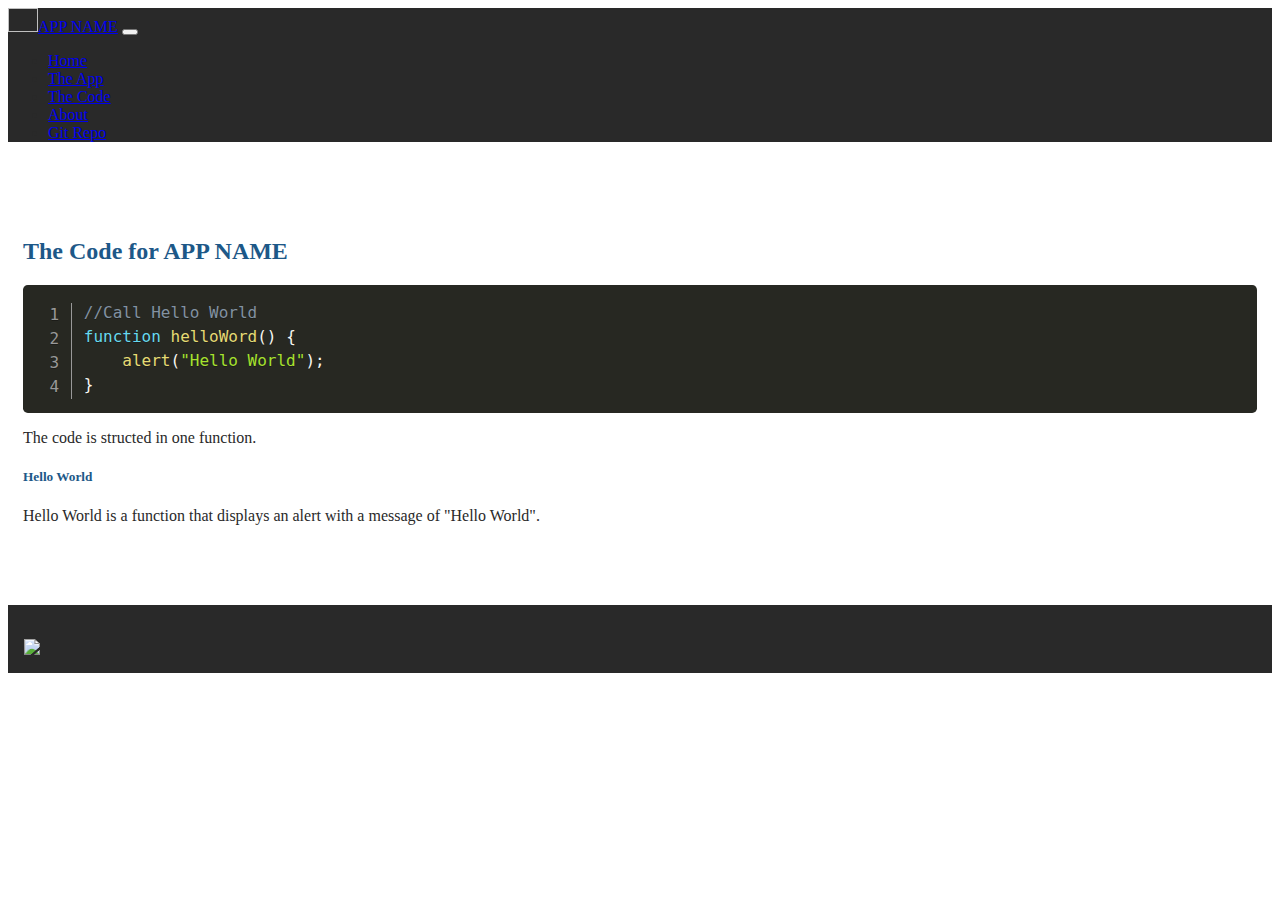
==== code.html @ 0c2805c1 "Initial commit" ====
<!doctype html>
<html lang="en" class="h-100">

<head>
    <title>App Name: A coding Project by Juan Botero</title>
    <!-- Required meta tags -->
    <meta charset="utf-8">
    <meta name="viewport" content="width=device-width, initial-scale=1, shrink-to-fit=no">

    <!-- Bootstrap CSS -->
    <link href="https://cdn.jsdelivr.net/npm/bootstrap@5.1.1/dist/css/bootstrap.min.css" rel="stylesheet"
        integrity="sha384-F3w7mX95PdgyTmZZMECAngseQB83DfGTowi0iMjiWaeVhAn4FJkqJByhZMI3AhiU" crossorigin="anonymous">
    
    <link href="css/site.css" rel="stylesheet">
    <link href="css/prism.css" rel="stylesheet">
    <link rel="icon" type="image/png" href="img/favicon-32x32.png">
    
    <script src="https://kit.fontawesome.com/5db21ba9c6.js" crossorigin="anonymous"></script>

</head>

<body class="d-flex flex-column h-100">
    <!-- Nav Section -->
    <nav class="navbar navbar-expand-md navbar-dark fixed-top">
        <div class="container-fluid">
            <a class="navbar-brand" href="#"><img href="" class="d-inline-block align-text-top" width="30" height="24">APP NAME</a>
            <button class="navbar-toggler" type="button" data-bs-toggle="collapse" data-bs-target="#navbarCollapse"
                aria-controls="navbarCollapse" aria-expanded="false" aria-label="Toggle navigation">
                <span class="navbar-toggler-icon"></span>
            </button>
            <div class="collapse navbar-collapse" id="navbarCollapse">
                <ul class="navbar-nav me-auto mb-2 mb-md-0">
                    <li class="nav-item">
                        <a class="nav-link" href="index.html">Home</a>
                    </li>
                    <li class="nav-item">
                        <a class="nav-link" href="app.html">The App</a>
                    </li>
                    <li class="nav-item">
                        <a class="nav-link active" aria-current="page" href="code.html">The Code</a>
                    </li>
                    <li class="nav-item">
                        <a class="nav-link" target="_blank" href="#">About</a>
                    </li>
                    <li class="nav-item">
                        <a class="nav-link" target="_blank" href="#">Git Repo</a>
                    </li>
                </ul>
            </div>
        </div>
    </nav>

    <!-- Main Section -->
    <main class="flex-shrink-0">
        <div class="container px-4 py-5 mt-5">
            <h2 class="border-1 border-bottom border-dark">The Code for APP NAME</h2>
            <div class="row row-cols-1 row-cols-lg-2">
                <div class="col-lg-8">
                    <pre class="line-numbers">
                        <code class="language-javascript">
                            //Call Hello World
                            function helloWord() {
                                alert("Hello World");
                            }
                        </code>
                    </pre>
                </div>
                <div class="col-lg-4">
                    <p>The code is structed in one function.</p>
                    <h5>Hello World</h5>
                    <p>Hello World is a function that displays an alert with a message of "Hello World".</p>
                </div>
            </div>
        </div>
    </main>

    <!-- Footer Section -->
    <footer class="footer mt-auto py-3">
        <div class="container-fluid">
            <div class="row row-cols-1 row-cols-lg-3 gy-2">
                <div class="col order-last order-lg-first text-light">
                    <div><span class="text-muted">&copy;2022</span> Juan Botero | jbotero28@icloud.com</div>
                </div>
                <div class="col d-flex align-items-center justify-content-start justify-content-lg-center">
                    <img src="https://via.placeholder.com/24" alt="Juan Botero Logo" height="24">
                </div>
                <div class="col d-flex align-items-center justify-content-start justify-content-lg-end">
                    <div class="row">
                        <div class="col social"><a href="#" target="_blank"><i class="fab fa-linkedin fa-2x"></i></a></div>
                        <div class="col social"><a href="#" target="_blank"><i class="fab fa-github fa-2x"></i></a></div>
                        <div class="col social"><a href="#" target="_blank"><i class="fab fa-twitter fa-2x"></i></a></div>
                    </div>
                </div>
            </div>
        </div>
    </footer>

    <!-- Bootstrap JS -->
    <script src="https://cdn.jsdelivr.net/npm/bootstrap@5.1.1/dist/js/bootstrap.bundle.min.js"
        integrity="sha384-/bQdsTh/da6pkI1MST/rWKFNjaCP5gBSY4sEBT38Q/9RBh9AH40zEOg7Hlq2THRZ" crossorigin="anonymous">
    </script>
    <script src="js/prism.js"></script>
    <script>
       Prism.plugins.NormalizeWhitespace.setDefaults({
            'remove-trailing': true,
            'remove-indent': true,
            'left-trim': true,
            'right-trim': true
            })
    </script>
</body>

</html>
---- css/site.css ----
:root{
    --primary-color:    #1d5888;
    --secondary-color:  #ff993b;
    --dark-color:       #292929;
    --white-color:      #dff3e4;
 }

nav{
    background-color: var(--dark-color);
}

body{
    color: var(--dark-color);
}

h1,h2,h3,h4,h5,h6{
    color: var(--primary-color);
}

main>.container {
    padding: 60px 15px 0;
    margin-bottom: 5rem;
}
.sticky-footer {
    position: sticky;
    left: 0;
    bottom: 0;
    width: 100%;
}

footer{
    background-color: var(--dark-color);
    padding: 1rem;
}

footer .social >a{
    color: var(--white-color);
    opacity: 0.75;
}

footer .social >a:hover{
    color: var(--secondary-color);
    opacity: 0.9;
}

.bsicon{
    color: #8312FA;
}

.jsicon{
    color: #F0DB4F;
}

.html5icon{
    color: #E44D26;
}

.cssicon{
    color: #0A71B8;
}

.checklist >li i{
    color: var(--secondary-color);
}

code[class*="language-"],
        pre[class*="language-"] {
            white-space: pre-wrap;
            word-break: break-all;
            word-wrap: break-word;
}
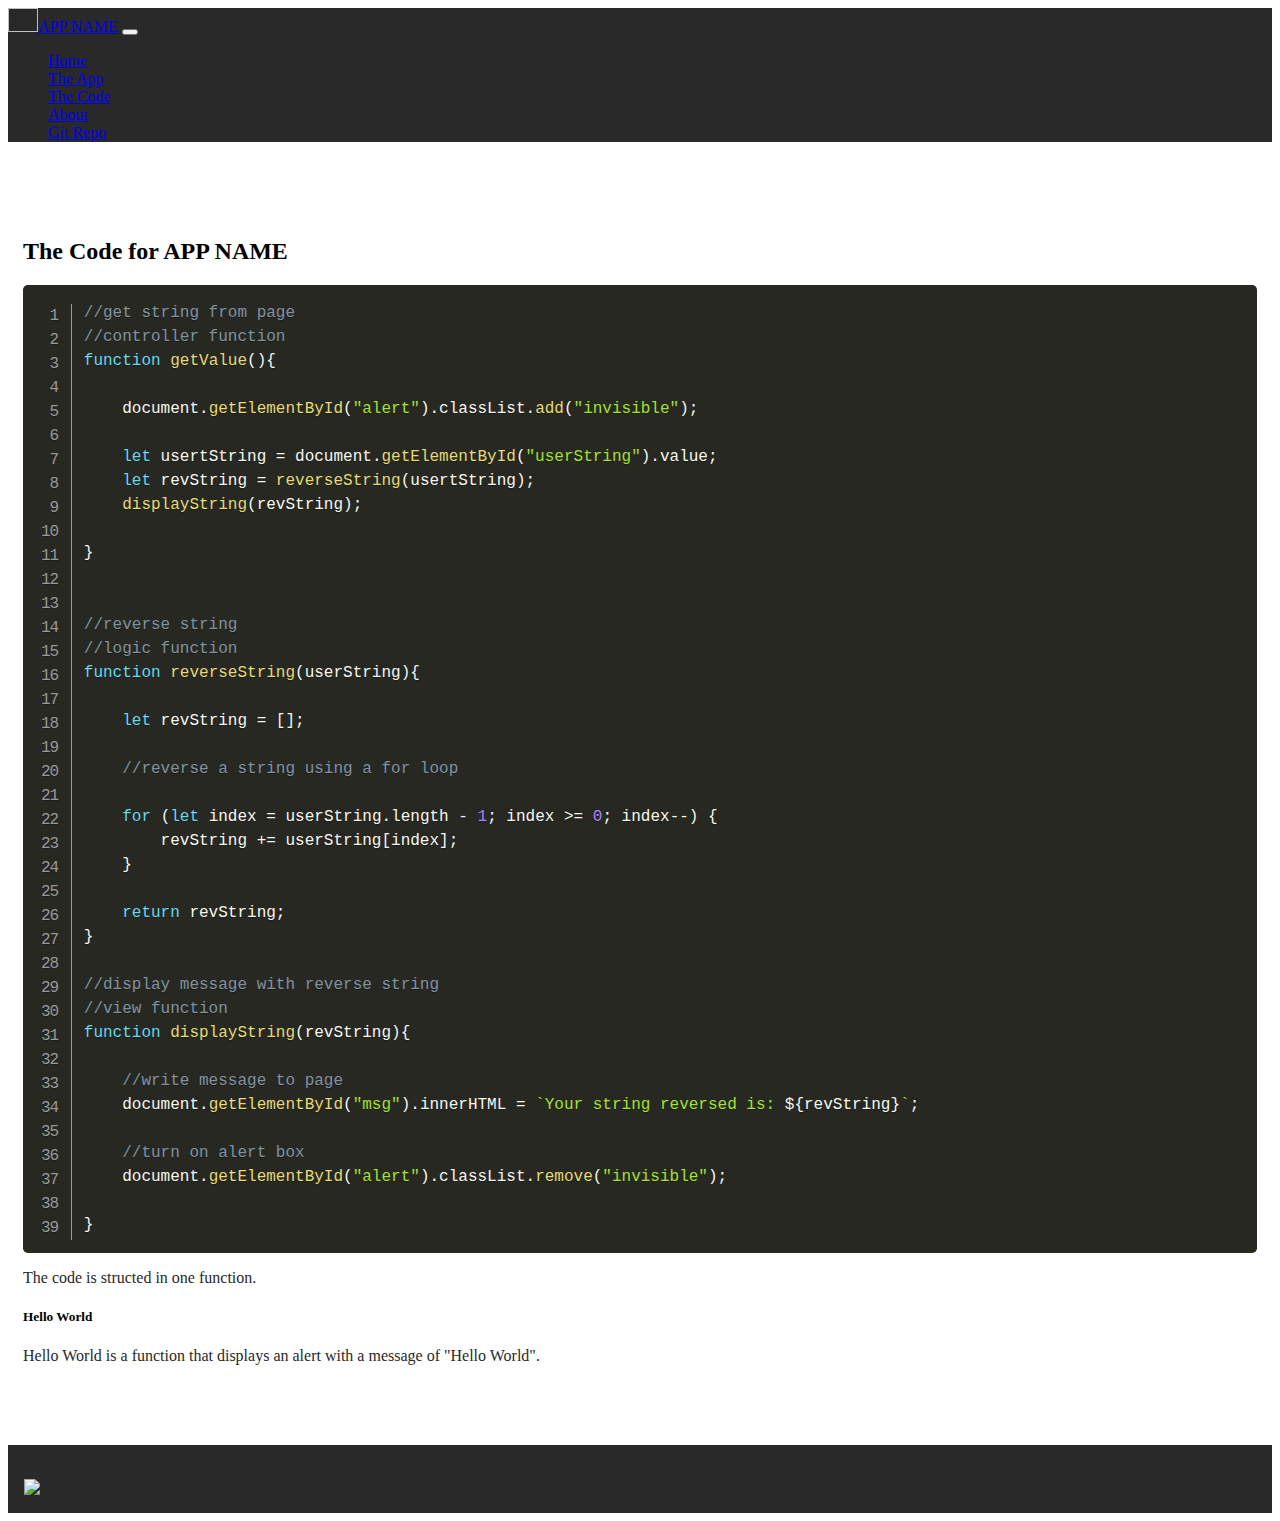
==== commit dbd527a7: "logic build" ====
--- a/code.html
+++ b/code.html
@@ -58,9 +58,44 @@
                 <div class="col-lg-8">
                     <pre class="line-numbers">
                         <code class="language-javascript">
-                            //Call Hello World
-                            function helloWord() {
-                                alert("Hello World");
+                            //get string from page
+                            //controller function
+                            function getValue(){
+
+                                document.getElementById("alert").classList.add("invisible");
+
+                                let usertString = document.getElementById("userString").value;
+                                let revString = reverseString(usertString);
+                                displayString(revString);
+
+                            }
+
+
+                            //reverse string
+                            //logic function
+                            function reverseString(userString){
+
+                                let revString = [];
+                                
+                                //reverse a string using a for loop
+
+                                for (let index = userString.length - 1; index >= 0; index--) {
+                                    revString += userString[index];        
+                                }
+
+                                return revString;
+                            }
+
+                            //display message with reverse string 
+                            //view function
+                            function displayString(revString){
+
+                                //write message to page
+                                document.getElementById("msg").innerHTML = `Your string reversed is: ${revString}`;
+
+                                //turn on alert box
+                                document.getElementById("alert").classList.remove("invisible");
+
                             }
                         </code>
                     </pre>
--- a/css/site.css
+++ b/css/site.css
@@ -1,5 +1,5 @@
  :root{
-    --primary-color:    #1d5888;
+    --primary-color:    rgb(0,0,0);
     --secondary-color:  #ff993b;
     --dark-color:       #292929;
     --white-color:      #dff3e4;
